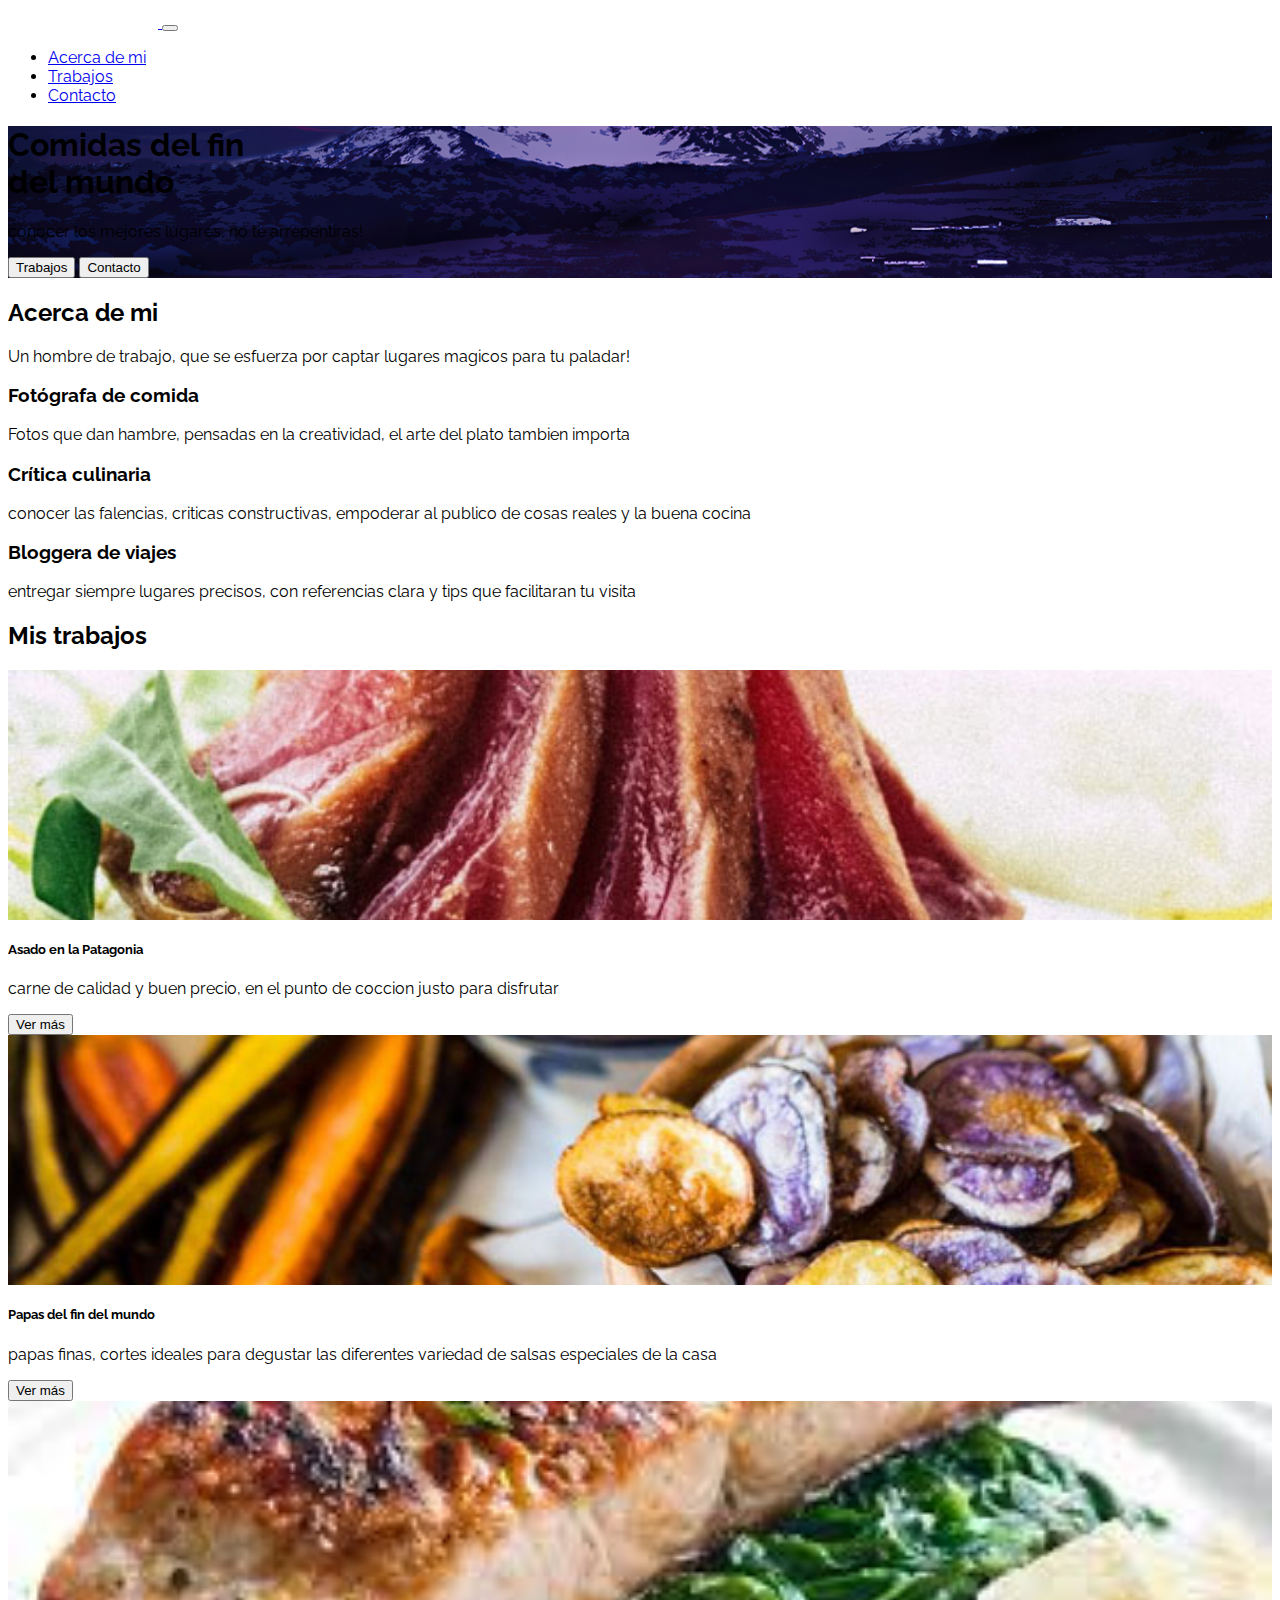
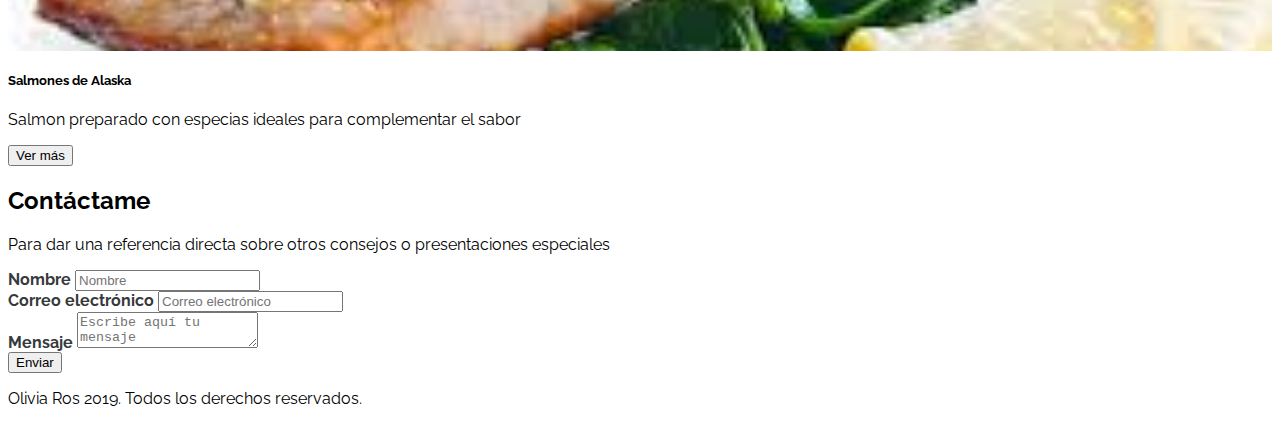
==== index.html @ 48c38ec3 "CV juan Pinto" ====
<!DOCTYPE html>
<html lang="en">

<head>
    <meta charset="UTF-8">
    <meta http-equiv="X-UA-Compatible" content="IE=edge">
    <meta name="viewport" content="width=device-width, initial-scale=1.0">
    <link rel="preconnect" href="https://fonts.googleapis.com">
    <link rel="preconnect" href="https://fonts.gstatic.com" crossorigin>
    <link href="https://fonts.googleapis.com/css2?family=Raleway:wght@400;700&display=swap" rel="stylesheet">
    <link href="https://cdn.jsdelivr.net/npm/bootstrap@5.1.3/dist/css/bootstrap.min.css" rel="stylesheet"
        integrity="sha384-1BmE4kWBq78iYhFldvKuhfTAU6auU8tT94WrHftjDbrCEXSU1oBoqyl2QvZ6jIW3" crossorigin="anonymous">
    <title>Olivia Ros</title>
    <link rel="stylesheet" href="https://cdnjs.cloudflare.com/ajax/libs/font-awesome/5.9.0/css/all.min.css"
        integrity="sha512-q3eWabyZPc1XTCmF+8/LuE1ozpg5xxn7iO89yfSOd5/oKvyqLngoNGsx8jq92Y8eXJ/IRxQbEC+FGSYxtk2oiw=="
        crossorigin="anonymous" referrerpolicy="no-referrer" />
    <link rel="stylesheet" href="assets/css/estilos.css">
</head>

<body>
    <nav class="navbar navbar-expand-lg navbar-dark bg-dark fixed-top">
        <div class="container">
            <a class="navbar-brand" href="#">
                <img src="assets/img/logo.png" class="img-fluid">
            </a>
            <button class="navbar-toggler" type="button" data-bs-toggle="collapse"
                aria-controls="navbarSupportedContent" aria-expanded="false" aria-label="Toggle navigation">
                <span class="navbar-toggler-icon"></span>
            </button>
            <div class="collapse navbar-collapse" id="navbarSupportedContent">
                <ul class="navbar-nav ms-auto mb-2 mb-lg-0 fs-5">
                    <li class="nav-item">
                        <a class="nav-link" href="#">Acerca de mi</a>
                    </li>
                    <li class="nav-item">
                        <a class="nav-link" href="#">Trabajos</a>
                    </li>
                    <li class="nav-item">
                        <a class="nav-link" href="#">Contacto</a>
                    </li>

                </ul>

            </div>
        </div>
    </nav>

    <header id="Hero-Section" class="text-light text-end py-5 mt-5">
        <div class="container">
            <div class="ms-auto col-12 col-md-7 ">
                <h1 class="display-1 fw-bold my-5">
                    Comidas del fin <br> del mundo
                </h1>
                <p class="my-5">
                    conocer los mejores lugares, no te arrepentiras!
                </p>
                <div class="mb-5 pb-5">
                    <button class="btn btn-lg btn-outline-info text-light me-4">Trabajos</button>
                    <button class="btn btn-lg btn-info text-light">Contacto</button>
                </div>
            </div>
        </div>
    </header>


    <section id="Acerca-de-mi" class="container text-center my-5">


        <h2 class="display-3 fw-bold my-4">Acerca de mi</h2>

        <p class="my-4">
            Un hombre de trabajo, que se esfuerza por captar lugares magicos para tu paladar!
        </p>


        <div class="row">
            <div class="col-12 col-md-4">
                <i class="fas fa-camera fa-3x my-3"></i>
                <h3 class="my-3 fw-bold">Fotógrafa de comida</h3>
                <p class="my-3">
                    Fotos que dan hambre, pensadas en la creatividad, el arte del plato tambien importa
                </p>
            </div>
            <div class="col-12 col-md-4">
                <i class="fas fa-bullhorn fa-3x my-3"></i>
                <h3 class="my-3 fw-bold">Crítica culinaria</h3>
                <p class="my-3">
                    conocer las falencias, criticas constructivas, empoderar al publico de cosas reales y la buena cocina
                </p>
            </div>
            <div class="col-12 col-md-4">
                <i class="far fa-map fa-3x my-3"></i>
                <h3 class="my-3 fw-bold">Bloggera de viajes</h3>
                <p class="my-3">
                    entregar siempre lugares precisos, con referencias clara y tips que facilitaran tu visita
                </p>
            </div>
        </div>
    </section>


    <section id="Mis-trabajos" class="my-5 p-5 bg-info">

        <h2 class="display-4 fw-bold text-center text-light mb-3">Mis trabajos</h2>

        <div class="row">
            <div class="col-12 col-sm-4 py-2">
                <div class="card">
                    <div class="image-top" style="background-image: url(assets/img/card-1.jpg)"></div>
                    <div class="card-body">
                        <h5 class="card-title fw-bold">Asado en la Patagonia</h5>
                        <p class="card-text">
                            carne de calidad y buen precio, en el punto de coccion justo para disfrutar

                        </p>
                        <button type="button" class="btn btn-outline-info">
                            Ver más
                        </button>
                    </div>

                </div>
            </div>
            <div class="col-12 col-sm-4 py-2">
                <div class="card">
                    <div class="image-top" style="background-image: url(assets/img/card-2.jpg)"></div>
                    <div class="card-body">
                        <h5 class="card-title fw-bold">Papas del fin del mundo</h5>
                        <p class="card-text">
                            papas finas, cortes ideales para degustar las diferentes variedad de salsas especiales de la casa
                        </p>
                        <button type="button" class="btn btn-outline-info">
                            Ver más
                        </button>
                    </div>
                </div>
            </div>
            <div class="col-12 col-sm-4 py-2">
                <div class="card">
                    <div class="image-top" style="background-image: url(assets/img/salmon.jpg)"></div>
                    <div class="card-body">
                        <h5 class="card-title fw-bold">Salmones de Alaska</h5>
                        <p class="card-text">
                            Salmon preparado con especias ideales para complementar el sabor
                        </p>
                        <button type="button" class="btn btn-outline-info">
                            Ver más
                        </button>
                    </div>
                </div>
            </div>
        </div>

    </section>



    <section id="Contacto" class="container my-5">

        <h2 class="display-4 fw-bold text-center my-4">Contáctame</h2>

        <p class="text-center my-4 d-none d-md-block">Para dar una referencia directa sobre otros consejos o presentaciones especiales</p>

        <form>


            <div class="form-group mb-4">
                <label class="mb-2">Nombre</label>
                <input class="form-control" placeholder="Nombre">
            </div>

            <div class="form-group mb-4">
                <label class="mb-2">Correo electrónico</label>
                <input class="form-control" placeholder="Correo electrónico" />
            </div>


            <div class="form-group">
                <label class="mb-2">Mensaje</label>
                <textarea class="form-control" placeholder="Escribe aquí tu mensaje"></textarea>
            </div>

            <div class="my-3 text-end">
                <button class="btn btn-info text-light">Enviar</button>
            </div>



        </form>

    </section>
    
    <footer class="bg-dark text-center text-light p-4">
        <p class="mb-0">Olivia Ros 2019. Todos los derechos reservados.</p>
    </footer>


    <script src="https://cdn.jsdelivr.net/npm/bootstrap@5.1.3/dist/js/bootstrap.bundle.min.js"
        integrity="sha384-ka7Sk0Gln4gmtz2MlQnikT1wXgYsOg+OMhuP+IlRH9sENBO0LRn5q+8nbTov4+1p"
        crossorigin="anonymous"></script>
</body>

</html>
---- assets/css/estilos.css ----
body {
  font-family: "Raleway", sans-serif;
}

/* Hero Section */

#Hero-Section {
  background-image: url("../img/paisaje.jpg");
  background-repeat: no-repeat;
  background-size: cover;
  background-position: left;
}

/* Mis trabajos */

#Mis-trabajos .image-top {
  height: 250px;
  background-repeat: no-repeat;
  background-size: cover;
  background-position: center;
}

/* Contacto */

#Contacto form label {
  font-weight: 700;
  color: #373a3c;
}

@media (max-width: 768px) {
  #Contacto form label {
    font-weight: 400;
  }

  .navbar-brand{
    width: 100px;
  }

}
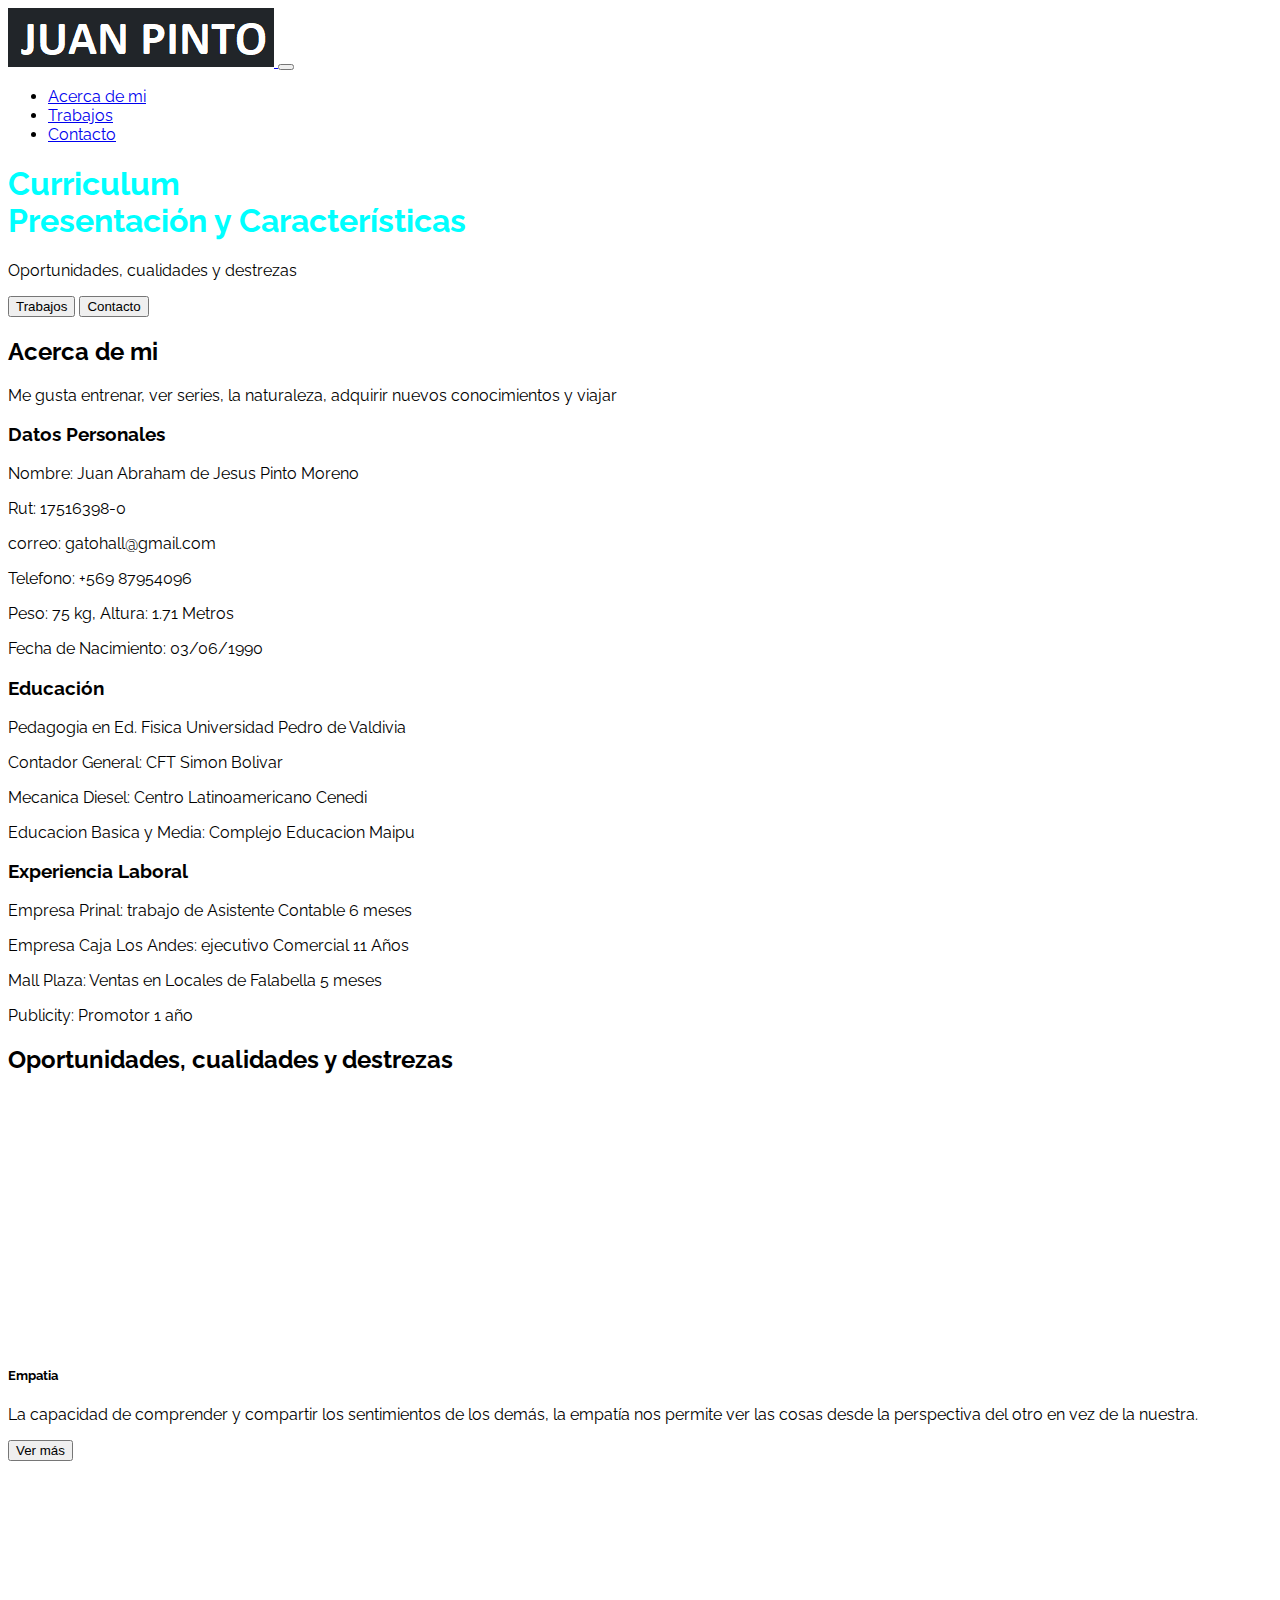
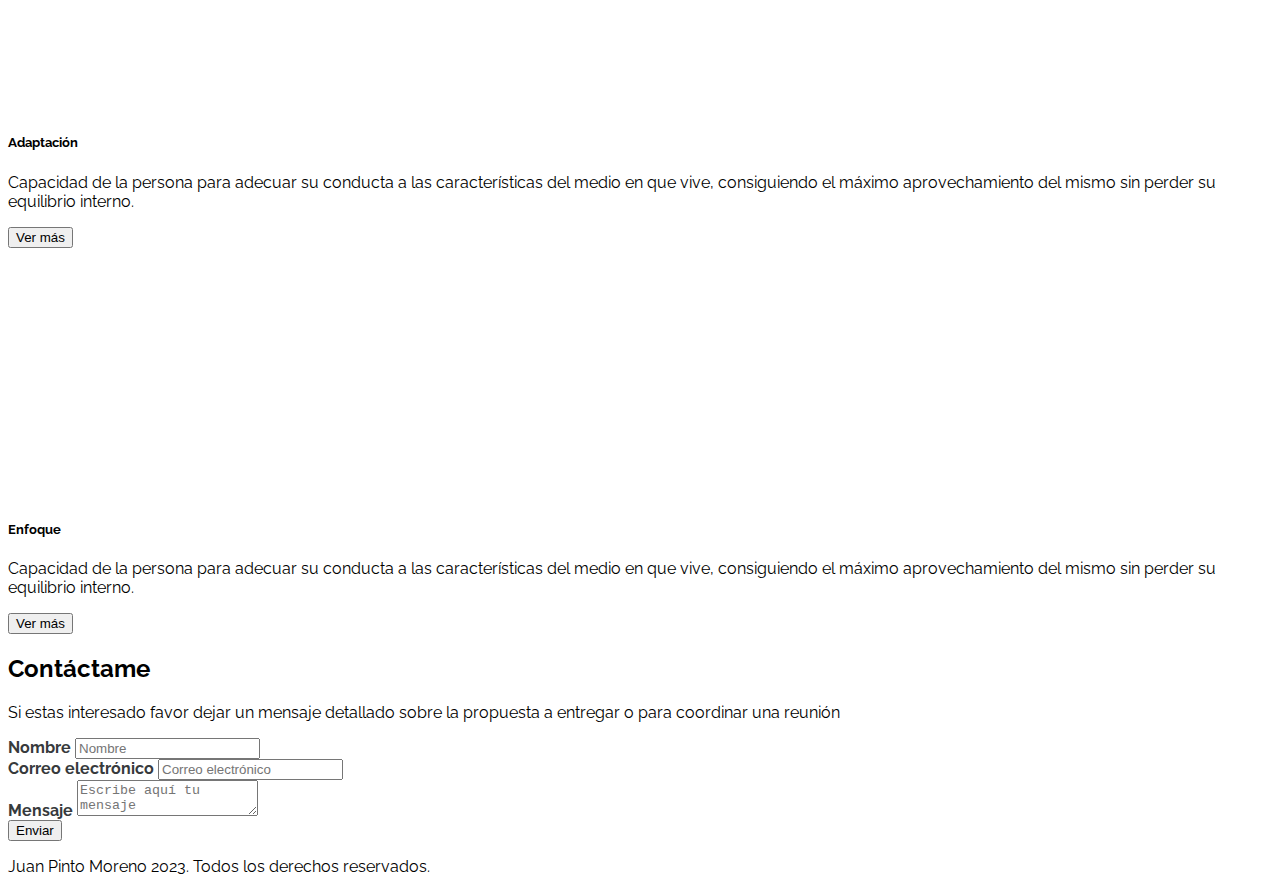
==== commit 6771ffba: "ACTUALIZACIONES CV 1" ====
--- a/index.html
+++ b/index.html
@@ -10,7 +10,7 @@
     <link href="https://fonts.googleapis.com/css2?family=Raleway:wght@400;700&display=swap" rel="stylesheet">
     <link href="https://cdn.jsdelivr.net/npm/bootstrap@5.1.3/dist/css/bootstrap.min.css" rel="stylesheet"
         integrity="sha384-1BmE4kWBq78iYhFldvKuhfTAU6auU8tT94WrHftjDbrCEXSU1oBoqyl2QvZ6jIW3" crossorigin="anonymous">
-    <title>Olivia Ros</title>
+    <title>Juan Pinto</title>
     <link rel="stylesheet" href="https://cdnjs.cloudflare.com/ajax/libs/font-awesome/5.9.0/css/all.min.css"
         integrity="sha512-q3eWabyZPc1XTCmF+8/LuE1ozpg5xxn7iO89yfSOd5/oKvyqLngoNGsx8jq92Y8eXJ/IRxQbEC+FGSYxtk2oiw=="
         crossorigin="anonymous" referrerpolicy="no-referrer" />
@@ -21,7 +21,7 @@
     <nav class="navbar navbar-expand-lg navbar-dark bg-dark fixed-top">
         <div class="container">
             <a class="navbar-brand" href="#">
-                <img src="assets/img/logo.png" class="img-fluid">
+                <img src="assets/img/soyjuan.png" class="img-fluid">
             </a>
             <button class="navbar-toggler" type="button" data-bs-toggle="collapse"
                 aria-controls="navbarSupportedContent" aria-expanded="false" aria-label="Toggle navigation">
@@ -33,10 +33,10 @@
                         <a class="nav-link" href="#">Acerca de mi</a>
                     </li>
                     <li class="nav-item">
-                        <a class="nav-link" href="#">Trabajos</a>
+                        <a class="nav-link" href="https://juanpinto1.github.io/">Trabajos</a>
                     </li>
                     <li class="nav-item">
-                        <a class="nav-link" href="#">Contacto</a>
+                        <a class="nav-link" href="https://juanpinto1.github.io/">Contacto</a>
                     </li>
 
                 </ul>
@@ -49,13 +49,13 @@
         <div class="container">
             <div class="ms-auto col-12 col-md-7 ">
                 <h1 class="display-1 fw-bold my-5">
-                    Comidas del fin <br> del mundo
+                    Curriculum <br> Presentación y Características
                 </h1>
                 <p class="my-5">
-                    conocer los mejores lugares, no te arrepentiras!
+                    Oportunidades, cualidades y destrezas
                 </p>
                 <div class="mb-5 pb-5">
-                    <button class="btn btn-lg btn-outline-info text-light me-4">Trabajos</button>
+                    <button class="btn btn-lg btn-outline-info text-light me-4 ">Trabajos</button>
                     <button class="btn btn-lg btn-info text-light">Contacto</button>
                 </div>
             </div>
@@ -69,30 +69,41 @@
         <h2 class="display-3 fw-bold my-4">Acerca de mi</h2>
 
         <p class="my-4">
-            Un hombre de trabajo, que se esfuerza por captar lugares magicos para tu paladar!
+            Me gusta entrenar, ver series, la naturaleza, adquirir nuevos conocimientos y viajar
         </p>
 
 
         <div class="row">
             <div class="col-12 col-md-4">
-                <i class="fas fa-camera fa-3x my-3"></i>
-                <h3 class="my-3 fw-bold">Fotógrafa de comida</h3>
+                <i class="fas fa-person-booth fa-3x my-3"></i>
+                <h3 class="my-3 fw-bold">Datos Personales</h3>
                 <p class="my-3">
-                    Fotos que dan hambre, pensadas en la creatividad, el arte del plato tambien importa
+                    Nombre: Juan Abraham de Jesus Pinto Moreno
+                    <p>Rut: 17516398-0</p>
+                    <p>correo: gatohall@gmail.com</p>
+                    <p>Telefono: +569 87954096</p>
+                    <p>Peso: 75 kg, Altura: 1.71 Metros</p>
+                    <p>Fecha de Nacimiento: 03/06/1990</p>
                 </p>
             </div>
             <div class="col-12 col-md-4">
-                <i class="fas fa-bullhorn fa-3x my-3"></i>
-                <h3 class="my-3 fw-bold">Crítica culinaria</h3>
+                <i class="fas fa-paperclip fa-3x my-3"></i>
+                <h3 class="my-3 fw-bold">Educación</h3>
                 <p class="my-3">
-                    conocer las falencias, criticas constructivas, empoderar al publico de cosas reales y la buena cocina
+                    Pedagogia en Ed. Fisica Universidad Pedro de Valdivia 
+                    <p>Contador General: CFT Simon Bolivar</p>
+                    <p>Mecanica Diesel: Centro Latinoamericano Cenedi</p>
+                    <p>Educacion Basica y Media: Complejo Educacion Maipu</p>
                 </p>
             </div>
             <div class="col-12 col-md-4">
-                <i class="far fa-map fa-3x my-3"></i>
-                <h3 class="my-3 fw-bold">Bloggera de viajes</h3>
+                <i class="far fa-paper-plane fa-3x my-3"></i>
+                <h3 class="my-3 fw-bold">Experiencia Laboral</h3>
                 <p class="my-3">
-                    entregar siempre lugares precisos, con referencias clara y tips que facilitaran tu visita
+                   Empresa Prinal: trabajo de Asistente Contable 6 meses
+                    <p>Empresa Caja Los Andes: ejecutivo Comercial 11 Años</p>
+                    <p>Mall Plaza: Ventas en Locales de Falabella 5 meses</p>   
+                    <p>Publicity: Promotor 1 año</p> 
                 </p>
             </div>
         </div>
@@ -101,16 +112,16 @@
 
     <section id="Mis-trabajos" class="my-5 p-5 bg-info">
 
-        <h2 class="display-4 fw-bold text-center text-light mb-3">Mis trabajos</h2>
+        <h2 class="display-4 fw-bold text-center text-light mb-3">Oportunidades, cualidades y destrezas</h2>
 
         <div class="row">
             <div class="col-12 col-sm-4 py-2">
                 <div class="card">
-                    <div class="image-top" style="background-image: url(assets/img/card-1.jpg)"></div>
+                    <div class="image-top" style="background-image: url(assets/img/empatia.png)"></div>
                     <div class="card-body">
-                        <h5 class="card-title fw-bold">Asado en la Patagonia</h5>
+                        <h5 class="card-title fw-bold">Empatia</h5>
                         <p class="card-text">
-                            carne de calidad y buen precio, en el punto de coccion justo para disfrutar
+                            La capacidad de comprender y compartir los sentimientos de los demás, la empatía nos permite ver las cosas desde la perspectiva del otro en vez de la nuestra. 
 
                         </p>
                         <button type="button" class="btn btn-outline-info">
@@ -122,11 +133,11 @@
             </div>
             <div class="col-12 col-sm-4 py-2">
                 <div class="card">
-                    <div class="image-top" style="background-image: url(assets/img/card-2.jpg)"></div>
+                    <div class="image-top" style="background-image: url(assets/img/Adaptacion.jpg)"></div>
                     <div class="card-body">
-                        <h5 class="card-title fw-bold">Papas del fin del mundo</h5>
+                        <h5 class="card-title fw-bold">Adaptación</h5>
                         <p class="card-text">
-                            papas finas, cortes ideales para degustar las diferentes variedad de salsas especiales de la casa
+                            Capacidad de la persona para adecuar su conducta a las características del medio en que vive, consiguiendo el máximo aprovechamiento del mismo sin perder su equilibrio interno.
                         </p>
                         <button type="button" class="btn btn-outline-info">
                             Ver más
@@ -136,11 +147,11 @@
             </div>
             <div class="col-12 col-sm-4 py-2">
                 <div class="card">
-                    <div class="image-top" style="background-image: url(assets/img/salmon.jpg)"></div>
+                    <div class="image-top" style="background-image: url(assets/img/enfoque.jpg)"></div>
                     <div class="card-body">
-                        <h5 class="card-title fw-bold">Salmones de Alaska</h5>
+                        <h5 class="card-title fw-bold">Enfoque</h5>
                         <p class="card-text">
-                            Salmon preparado con especias ideales para complementar el sabor
+                            Capacidad de la persona para adecuar su conducta a las características del medio en que vive, consiguiendo el máximo aprovechamiento del mismo sin perder su equilibrio interno.
                         </p>
                         <button type="button" class="btn btn-outline-info">
                             Ver más
@@ -158,7 +169,7 @@
 
         <h2 class="display-4 fw-bold text-center my-4">Contáctame</h2>
 
-        <p class="text-center my-4 d-none d-md-block">Para dar una referencia directa sobre otros consejos o presentaciones especiales</p>
+        <p class="text-center my-4 d-none d-md-block">Si estas interesado favor dejar un mensaje detallado sobre la propuesta a entregar o para coordinar una reunión</p>
 
         <form>
 
@@ -190,7 +201,7 @@
     </section>
     
     <footer class="bg-dark text-center text-light p-4">
-        <p class="mb-0">Olivia Ros 2019. Todos los derechos reservados.</p>
+        <p class="mb-0">Juan Pinto Moreno 2023. Todos los derechos reservados.</p>
     </footer>
 
 
--- a/assets/css/estilos.css
+++ b/assets/css/estilos.css
@@ -5,7 +5,7 @@
 /* Hero Section */
 
 #Hero-Section {
-  background-image: url("../img/paisaje.jpg");
+  background-image: url("../img/Pantalla.png");
   background-repeat: no-repeat;
   background-size: cover;
   background-position: left;
@@ -33,7 +33,15 @@
   }
 
   .navbar-brand{
-    width: 100px;
+    width: 80px;
   }
 
 }
+.display-1 {
+  color:cyan
+
+}
+.image-top{
+  padding: 1px;
+}
+
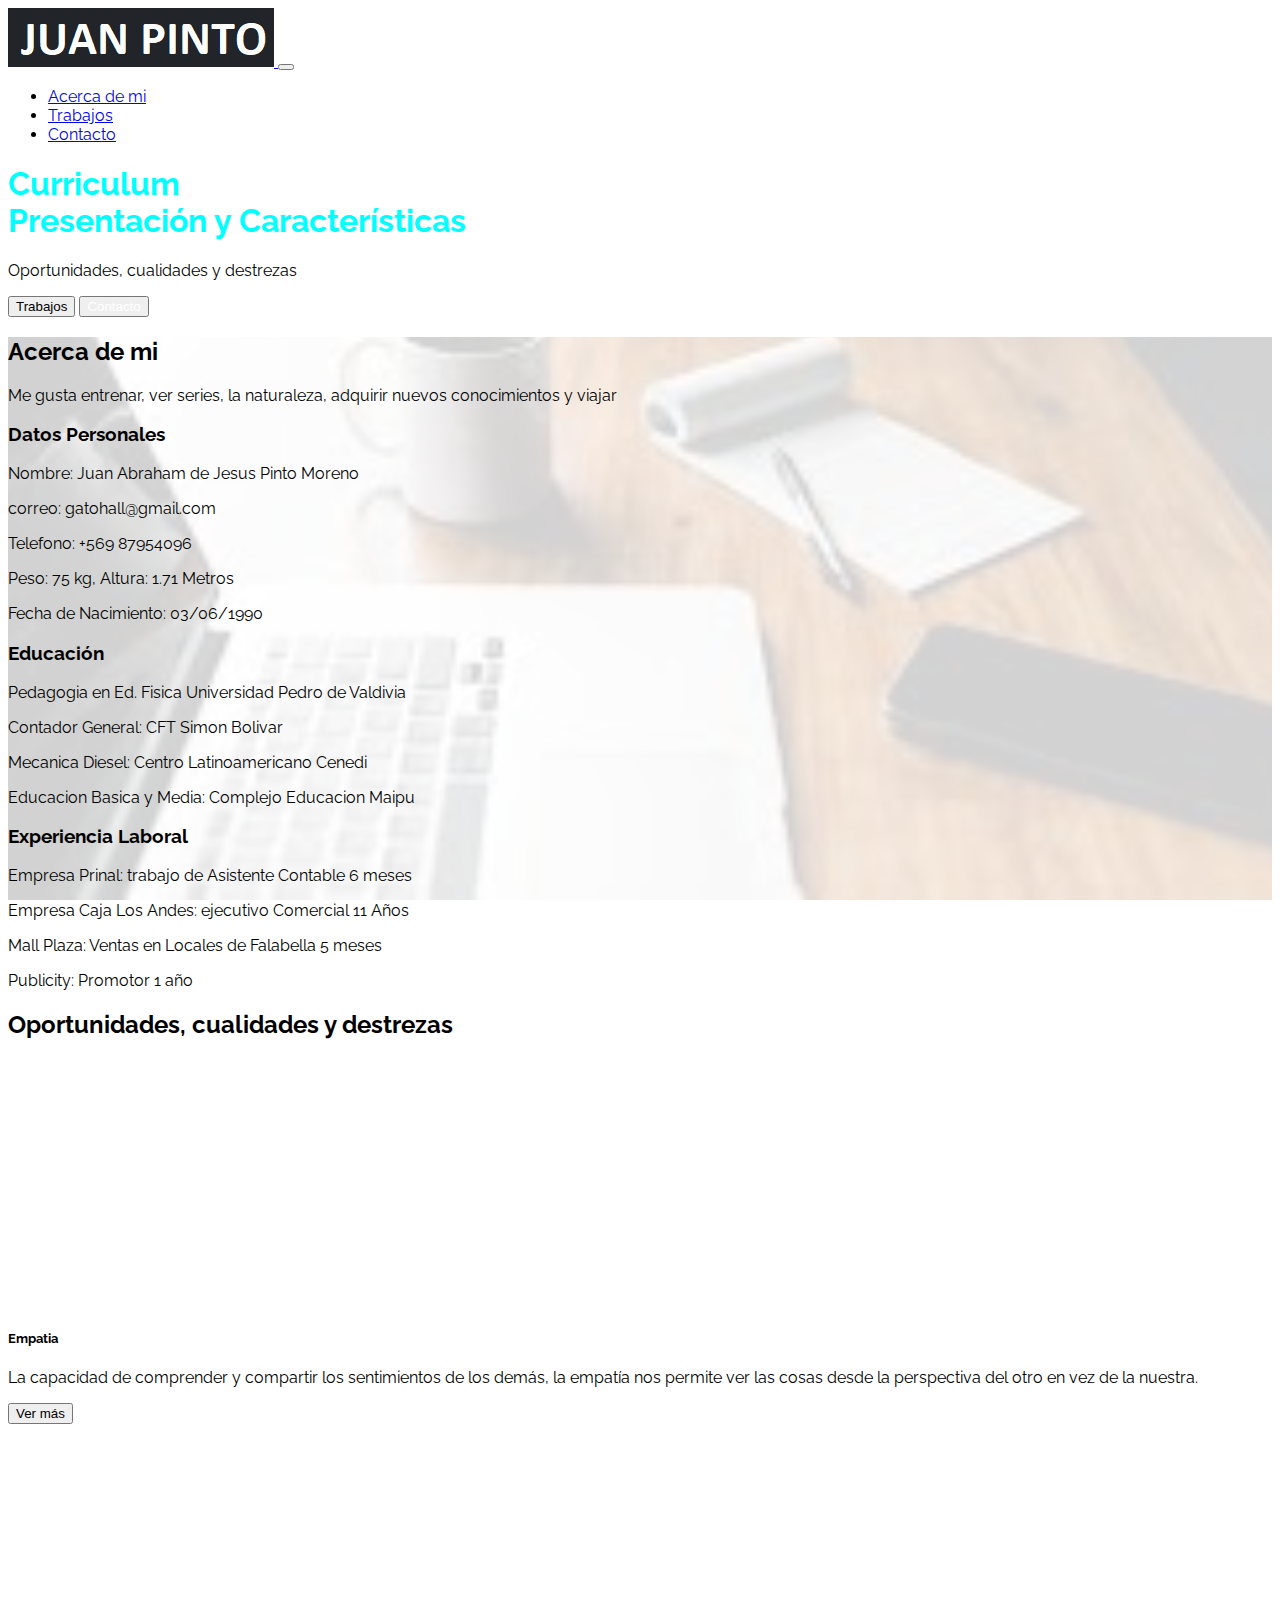
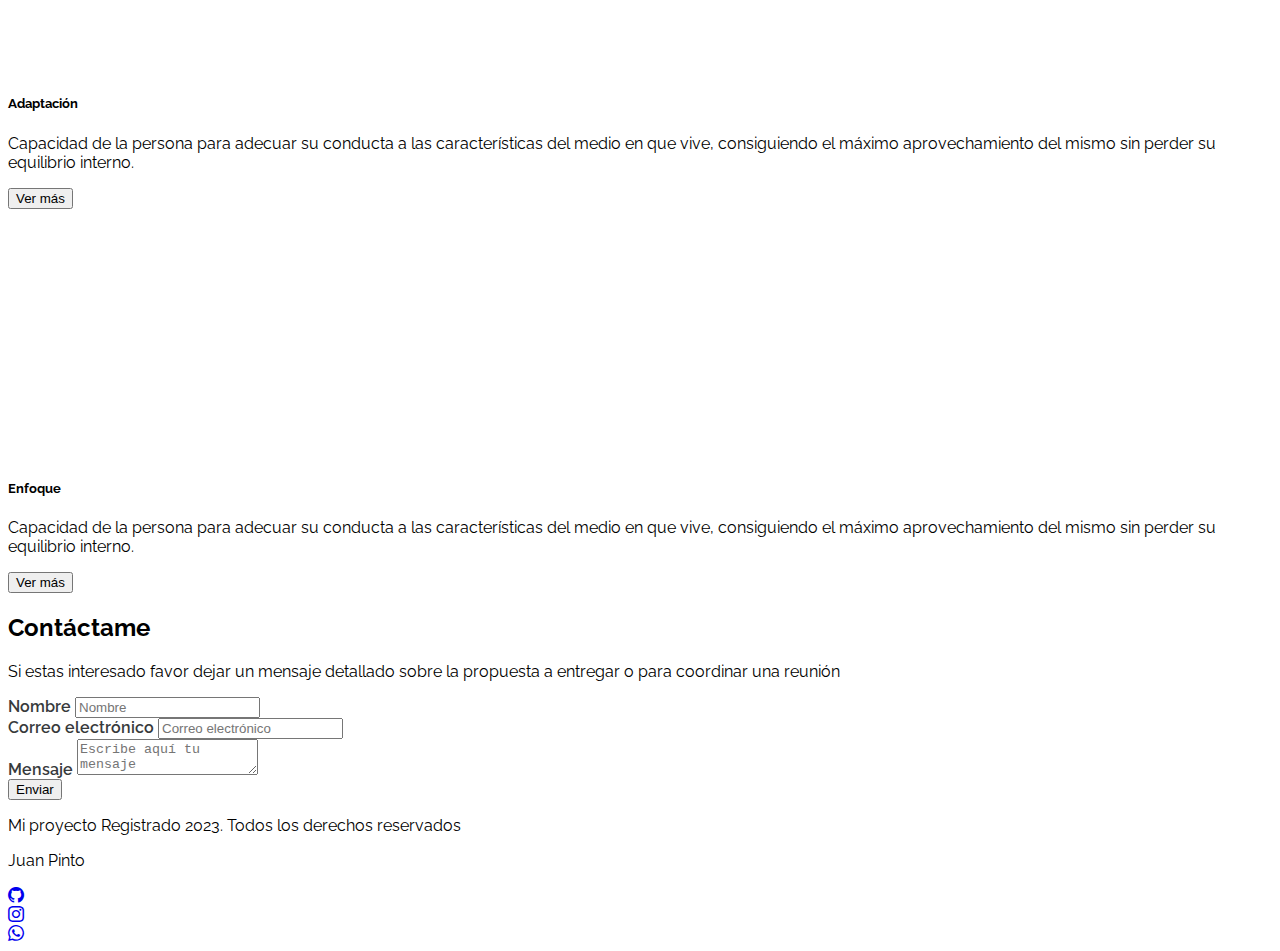
==== commit 945d7011: "Actualizacion CV 3" ====
--- a/index.html
+++ b/index.html
@@ -56,7 +56,9 @@
                 </p>
                 <div class="mb-5 pb-5">
                     <button class="btn btn-lg btn-outline-info text-light me-4 ">Trabajos</button>
-                    <button class="btn btn-lg btn-info text-light">Contacto</button>
+                    <button class="btn btn-lg btn-info text-light"> 
+                        <a href="#Contacto">Contacto</a>
+                    </button>
                 </div>
             </div>
         </div>
@@ -79,7 +81,6 @@
                 <h3 class="my-3 fw-bold">Datos Personales</h3>
                 <p class="my-3">
                     Nombre: Juan Abraham de Jesus Pinto Moreno
-                    <p>Rut: 17516398-0</p>
                     <p>correo: gatohall@gmail.com</p>
                     <p>Telefono: +569 87954096</p>
                     <p>Peso: 75 kg, Altura: 1.71 Metros</p>
@@ -200,11 +201,17 @@
 
     </section>
     
+   
     <footer class="bg-dark text-center text-light p-4">
-        <p class="mb-0">Juan Pinto Moreno 2023. Todos los derechos reservados.</p>
+
+        <p class="mb-0">Mi proyecto Registrado 2023. Todos los derechos reservados</p>
+        <p class="mb-0">Juan Pinto</p>
+        <section class="container d-flex justify-content-center gap-3 pt-3">
+            <div><a href="https://github.com/juanpinto1" target="_blank"><i class="bi bi-github"> </i></a></div>
+            <div><a href="https://www.instagram.com/gatohall" target="_blank"><i class="bi bi-instagram"></i></a></div>
+            <div><a href="https://api.whatsapp.com/send?phone=56987954096" target="_blank"><i class="bi bi-whatsapp"></i></a></div>
+        </section>
     </footer>
-
-
     <script src="https://cdn.jsdelivr.net/npm/bootstrap@5.1.3/dist/js/bootstrap.bundle.min.js"
         integrity="sha384-ka7Sk0Gln4gmtz2MlQnikT1wXgYsOg+OMhuP+IlRH9sENBO0LRn5q+8nbTov4+1p"
         crossorigin="anonymous"></script>
--- a/assets/css/estilos.css
+++ b/assets/css/estilos.css
@@ -1,3 +1,5 @@
+@import url("https://cdn.jsdelivr.net/npm/bootstrap-icons@1.10.5/font/bootstrap-icons.css");
+
 body {
   font-family: "Raleway", sans-serif;
 }
@@ -8,7 +10,16 @@
   background-image: url("../img/Pantalla.png");
   background-repeat: no-repeat;
   background-size: cover;
-  background-position: left;
+  background-position: center;
+}
+
+#Hero-Section a{
+  text-decoration: none;
+  color: White;
+}
+
+#Hero-Section i{
+  color:rgb(122, 120, 120);
 }
 
 /* Mis trabajos */
@@ -20,10 +31,38 @@
   background-position: center;
 }
 
+#Mis-trabajos a{
+  text-decoration: none;
+  color:rgb(255, 255, 255);
+}
+
+#Mis-trabajos a:hover{
+  text-decoration: none;
+  color:rgb(19, 19, 19);
+}
+.display-1{
+  color: aqua;
+}
+
+/*Acerca de mi - Iconos*/
+#Acerca-de-mi{
+  background-color: rgba(255, 255, 255, 0.822);
+  background-image: url(../img/trabajo.jpg);
+  background-repeat: no-repeat;
+  background-blend-mode:lighten;
+  background-position: center;
+  background-size: cover;
+  background-attachment: fixed;
+}
+
+#Acerca-de-mi i{
+  font-size: 55px;
+}
+
 /* Contacto */
 
 #Contacto form label {
-  font-weight: 700;
+  font-weight: 600;
   color: #373a3c;
 }
 
@@ -33,15 +72,7 @@
   }
 
   .navbar-brand{
-    width: 80px;
+    width: 90px;
   }
 
-}
-.display-1 {
-  color:cyan
-
-}
-.image-top{
-  padding: 1px;
-}
-
+}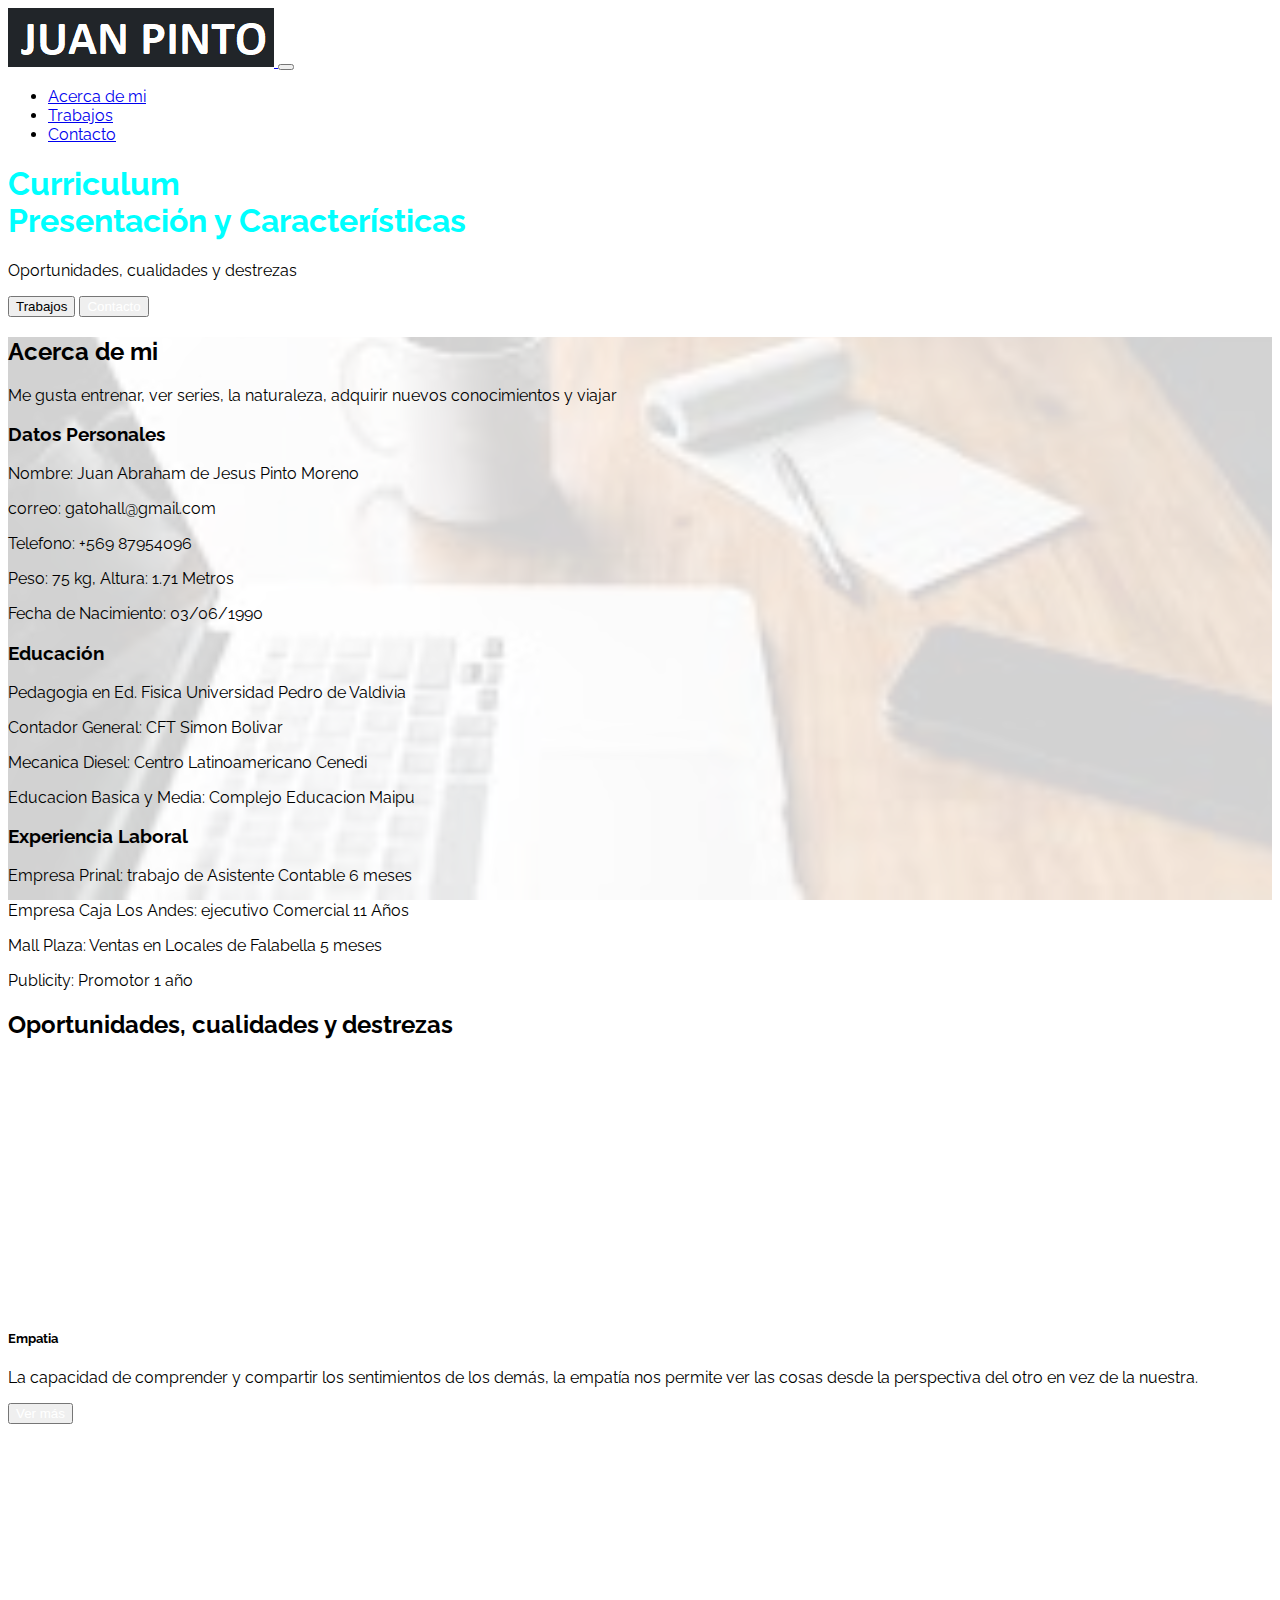
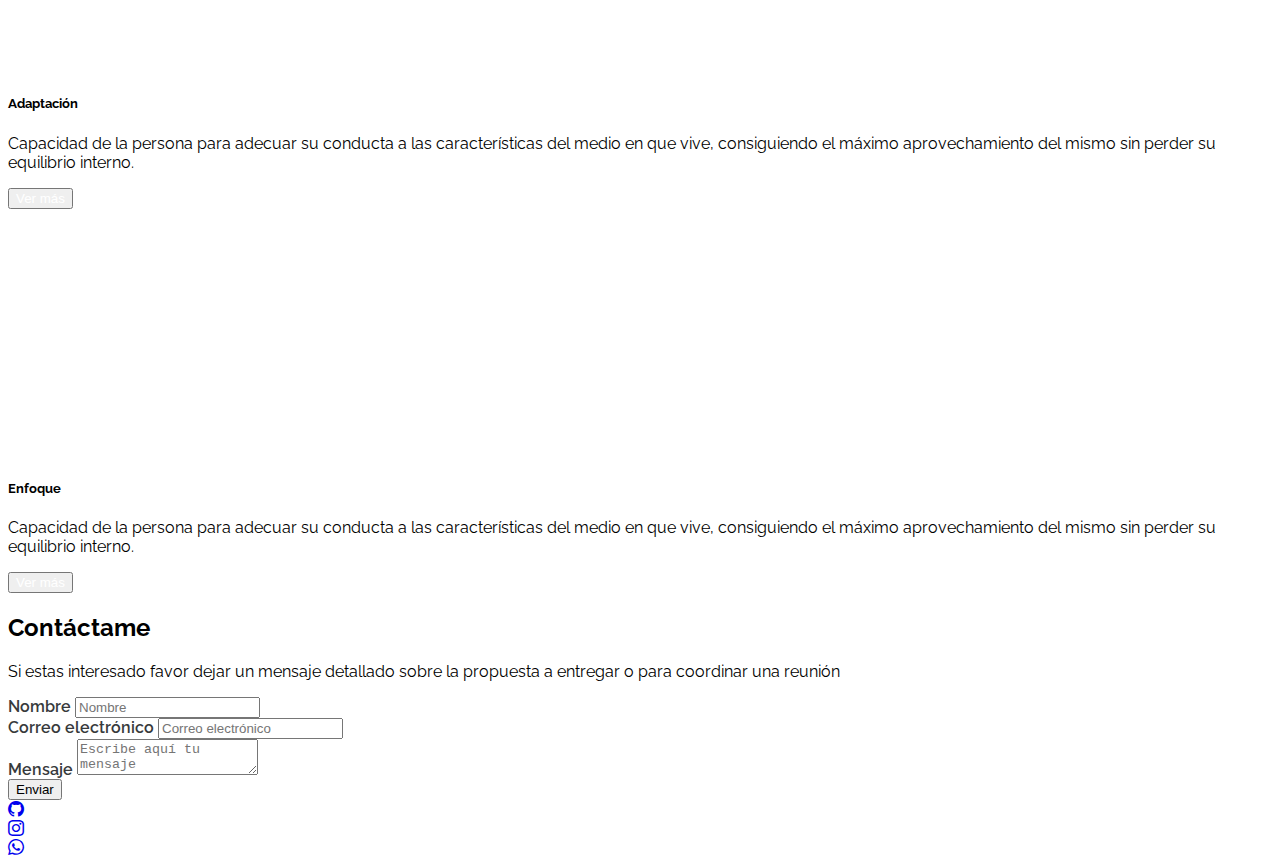
==== commit c99612bb: "Actualizacion CV 5" ====
--- a/index.html
+++ b/index.html
@@ -1,6 +1,5 @@
 <!DOCTYPE html>
 <html lang="en">
-
 <head>
     <meta charset="UTF-8">
     <meta http-equiv="X-UA-Compatible" content="IE=edge">
@@ -16,7 +15,6 @@
         crossorigin="anonymous" referrerpolicy="no-referrer" />
     <link rel="stylesheet" href="assets/css/estilos.css">
 </head>
-
 <body>
     <nav class="navbar navbar-expand-lg navbar-dark bg-dark fixed-top">
         <div class="container">
@@ -38,13 +36,11 @@
                     <li class="nav-item">
                         <a class="nav-link" href="https://juanpinto1.github.io/">Contacto</a>
                     </li>
-
                 </ul>
 
             </div>
         </div>
     </nav>
-
     <header id="Hero-Section" class="text-light text-end py-5 mt-5">
         <div class="container">
             <div class="ms-auto col-12 col-md-7 ">
@@ -63,18 +59,11 @@
             </div>
         </div>
     </header>
-
-
     <section id="Acerca-de-mi" class="container text-center my-5">
-
-
         <h2 class="display-3 fw-bold my-4">Acerca de mi</h2>
-
         <p class="my-4">
             Me gusta entrenar, ver series, la naturaleza, adquirir nuevos conocimientos y viajar
         </p>
-
-
         <div class="row">
             <div class="col-12 col-md-4">
                 <i class="fas fa-person-booth fa-3x my-3"></i>
@@ -109,8 +98,6 @@
             </div>
         </div>
     </section>
-
-
     <section id="Mis-trabajos" class="my-5 p-5 bg-info">
 
         <h2 class="display-4 fw-bold text-center text-light mb-3">Oportunidades, cualidades y destrezas</h2>
@@ -126,10 +113,9 @@
 
                         </p>
                         <button type="button" class="btn btn-outline-info">
-                            Ver más
+                            <a href="https://github.com/juanpinto1" target="_blank"> Ver más</a>
                         </button>
                     </div>
-
                 </div>
             </div>
             <div class="col-12 col-sm-4 py-2">
@@ -141,7 +127,7 @@
                             Capacidad de la persona para adecuar su conducta a las características del medio en que vive, consiguiendo el máximo aprovechamiento del mismo sin perder su equilibrio interno.
                         </p>
                         <button type="button" class="btn btn-outline-info">
-                            Ver más
+                            <a href="https://github.com/juanpinto1" target="_blank"> Ver más</a>
                         </button>
                     </div>
                 </div>
@@ -154,58 +140,38 @@
                         <p class="card-text">
                             Capacidad de la persona para adecuar su conducta a las características del medio en que vive, consiguiendo el máximo aprovechamiento del mismo sin perder su equilibrio interno.
                         </p>
-                        <button type="button" class="btn btn-outline-info">
-                            Ver más
+                        <button type="button" class="btn btn-outline-info"> 
+                            <a href="https://github.com/juanpinto1" target="_blank"> Ver más</a>   
                         </button>
                     </div>
                 </div>
             </div>
         </div>
-
     </section>
-
-
-
     <section id="Contacto" class="container my-5">
-
         <h2 class="display-4 fw-bold text-center my-4">Contáctame</h2>
-
         <p class="text-center my-4 d-none d-md-block">Si estas interesado favor dejar un mensaje detallado sobre la propuesta a entregar o para coordinar una reunión</p>
-
         <form>
-
-
             <div class="form-group mb-4">
                 <label class="mb-2">Nombre</label>
                 <input class="form-control" placeholder="Nombre">
             </div>
-
             <div class="form-group mb-4">
                 <label class="mb-2">Correo electrónico</label>
                 <input class="form-control" placeholder="Correo electrónico" />
             </div>
-
-
             <div class="form-group">
                 <label class="mb-2">Mensaje</label>
                 <textarea class="form-control" placeholder="Escribe aquí tu mensaje"></textarea>
             </div>
-
             <div class="my-3 text-end">
                 <button class="btn btn-info text-light">Enviar</button>
             </div>
-
-
-
         </form>
-
-    </section>
-    
-   
+    </section>  
     <footer class="bg-dark text-center text-light p-4">
 
-        <p class="mb-0">Mi proyecto Registrado 2023. Todos los derechos reservados</p>
-        <p class="mb-0">Juan Pinto</p>
+        
         <section class="container d-flex justify-content-center gap-3 pt-3">
             <div><a href="https://github.com/juanpinto1" target="_blank"><i class="bi bi-github"> </i></a></div>
             <div><a href="https://www.instagram.com/gatohall" target="_blank"><i class="bi bi-instagram"></i></a></div>
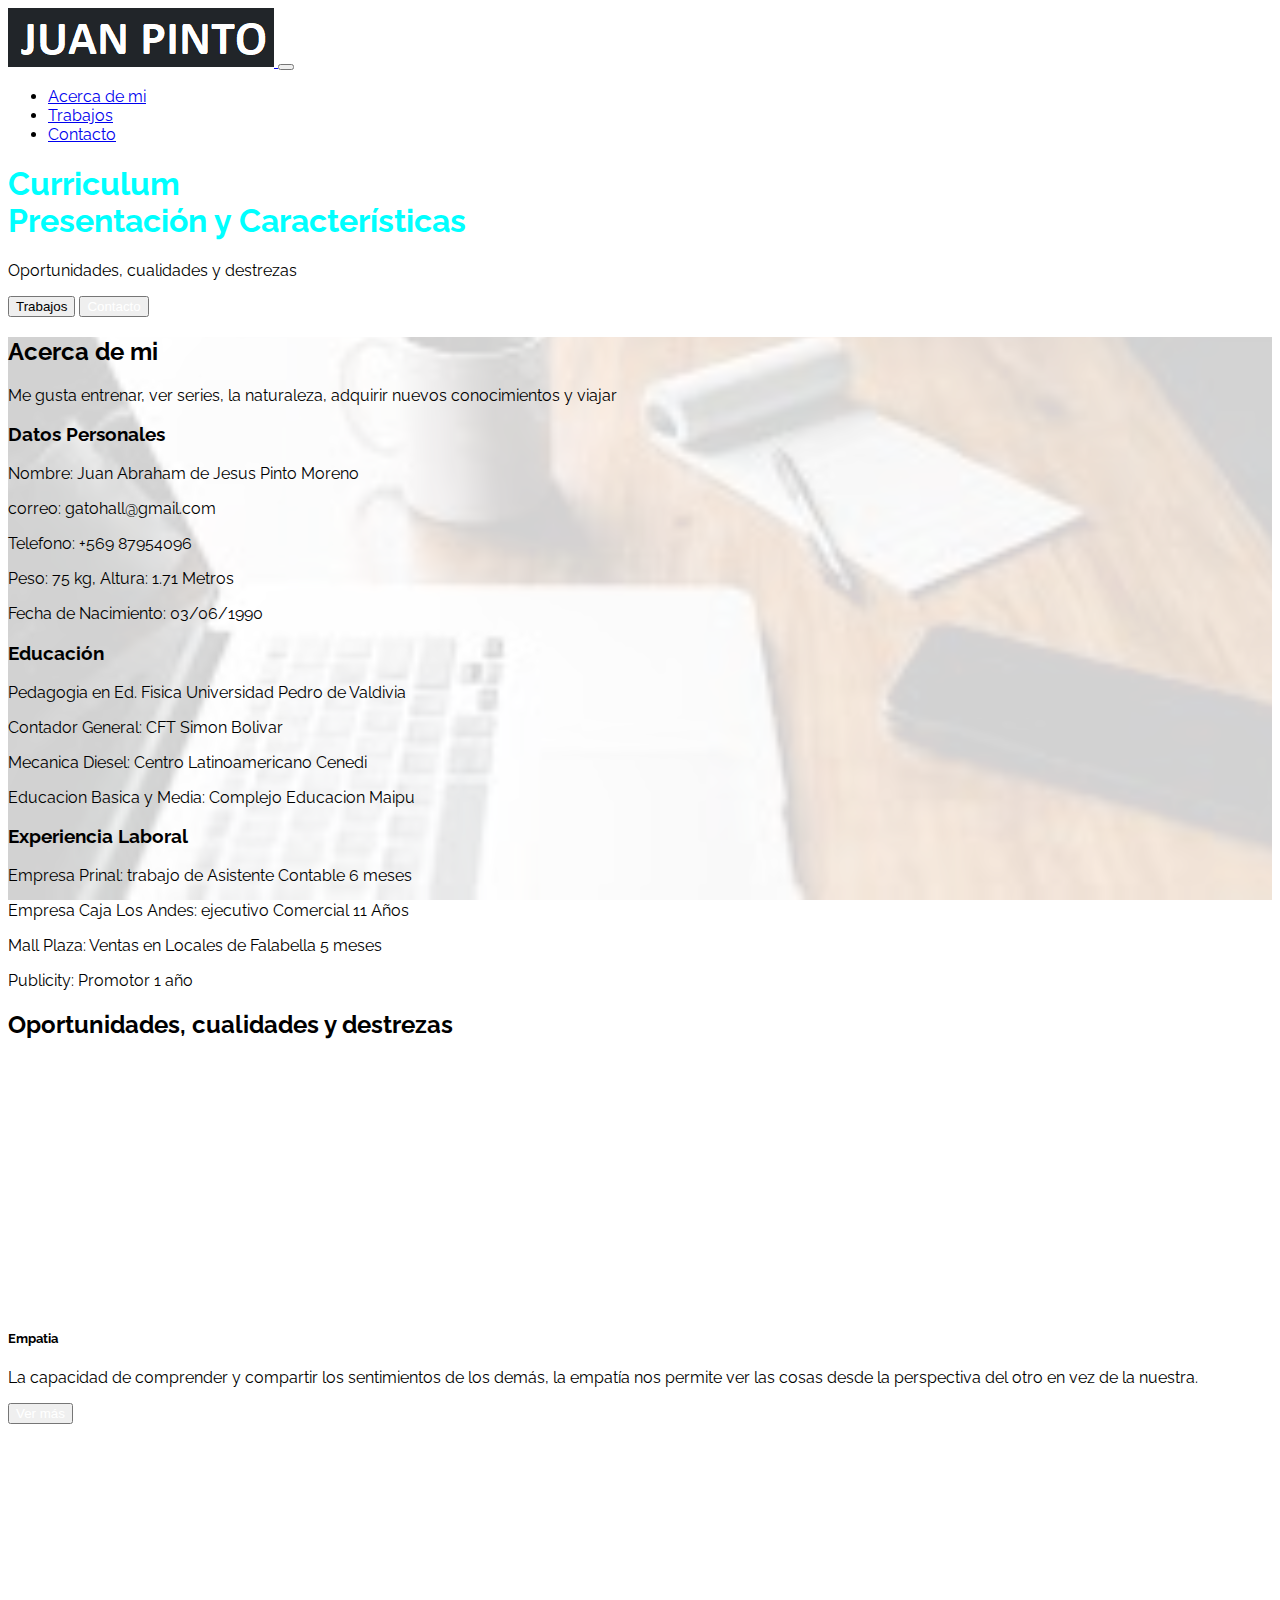
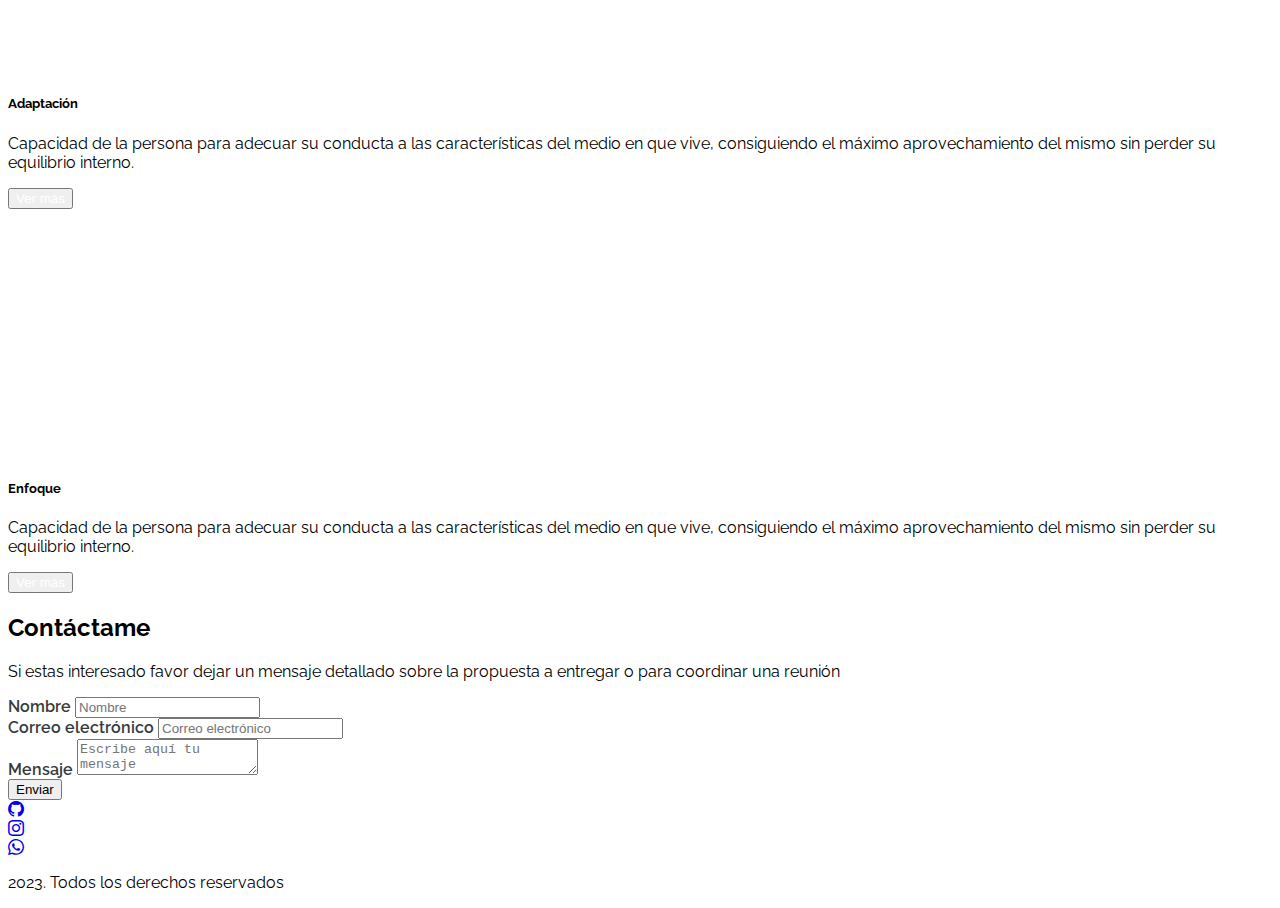
==== commit 88b335d3: "add copyright en footer" ====
--- a/index.html
+++ b/index.html
@@ -176,6 +176,7 @@
             <div><a href="https://github.com/juanpinto1" target="_blank"><i class="bi bi-github"> </i></a></div>
             <div><a href="https://www.instagram.com/gatohall" target="_blank"><i class="bi bi-instagram"></i></a></div>
             <div><a href="https://api.whatsapp.com/send?phone=56987954096" target="_blank"><i class="bi bi-whatsapp"></i></a></div>
+            <p> 2023. Todos los derechos reservados</p>
         </section>
     </footer>
     <script src="https://cdn.jsdelivr.net/npm/bootstrap@5.1.3/dist/js/bootstrap.bundle.min.js"
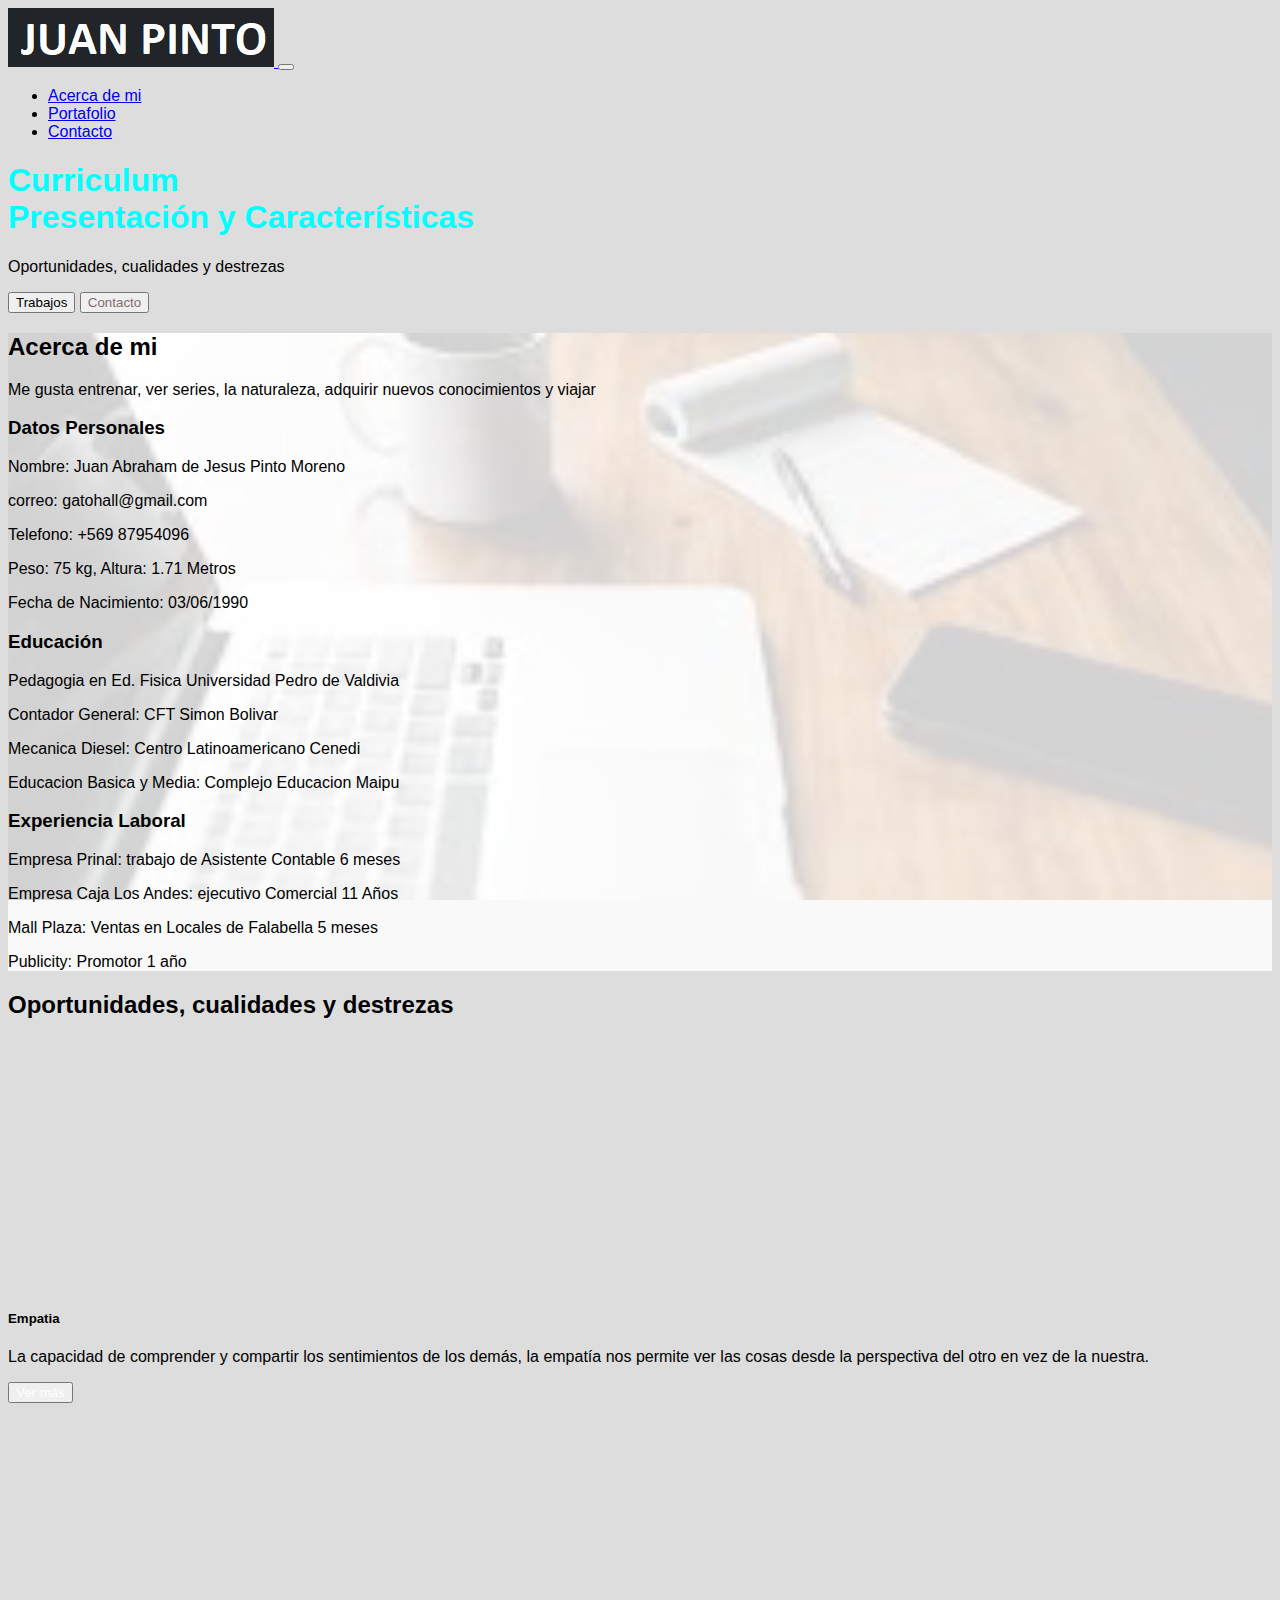
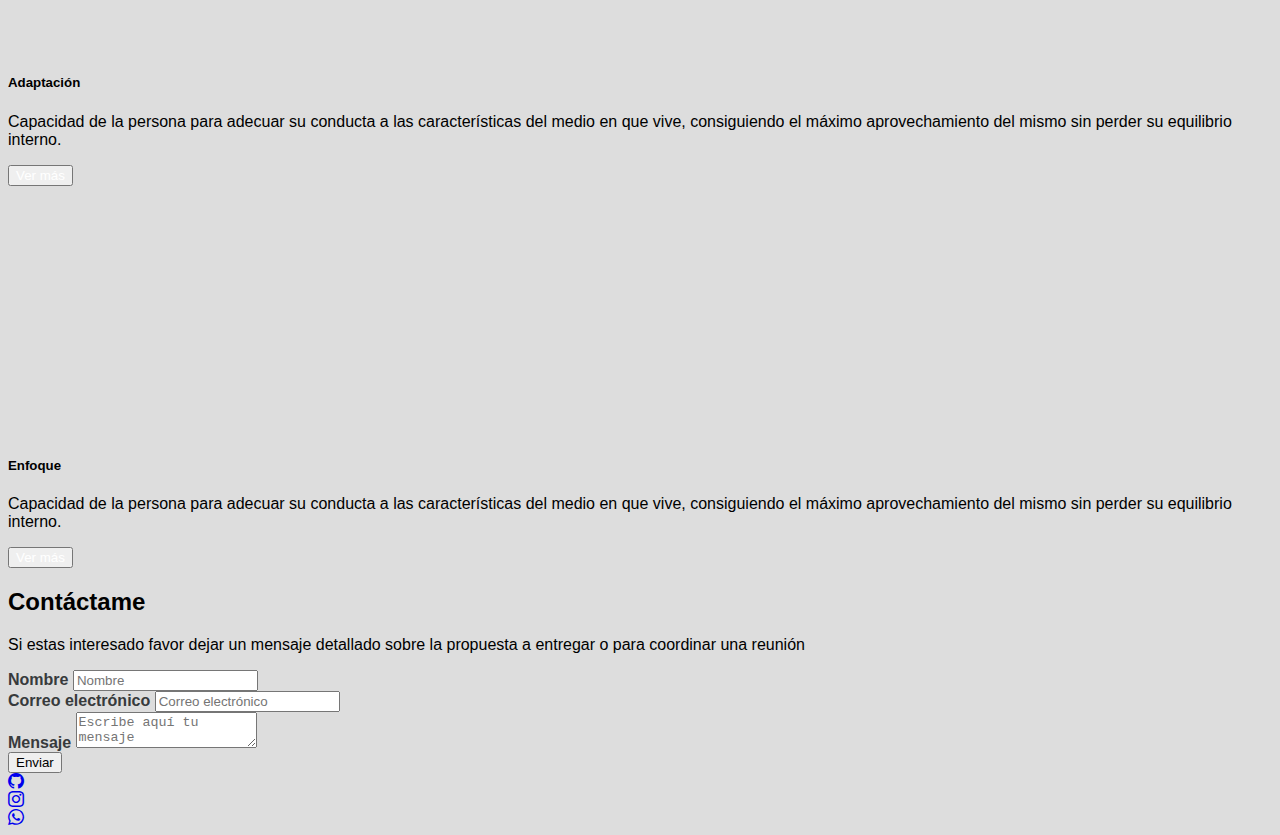
==== commit 1b348eca: "Actualizaciones CV 6" ====
--- a/index.html
+++ b/index.html
@@ -31,7 +31,7 @@
                         <a class="nav-link" href="#">Acerca de mi</a>
                     </li>
                     <li class="nav-item">
-                        <a class="nav-link" href="https://juanpinto1.github.io/">Trabajos</a>
+                        <a class="nav-link" href="./portfolio.html">Portafolio</a>
                     </li>
                     <li class="nav-item">
                         <a class="nav-link" href="https://juanpinto1.github.io/">Contacto</a>
@@ -176,7 +176,6 @@
             <div><a href="https://github.com/juanpinto1" target="_blank"><i class="bi bi-github"> </i></a></div>
             <div><a href="https://www.instagram.com/gatohall" target="_blank"><i class="bi bi-instagram"></i></a></div>
             <div><a href="https://api.whatsapp.com/send?phone=56987954096" target="_blank"><i class="bi bi-whatsapp"></i></a></div>
-            <p> 2023. Todos los derechos reservados</p>
         </section>
     </footer>
     <script src="https://cdn.jsdelivr.net/npm/bootstrap@5.1.3/dist/js/bootstrap.bundle.min.js"
--- a/assets/css/estilos.css
+++ b/assets/css/estilos.css
@@ -15,7 +15,7 @@
 
 #Hero-Section a{
   text-decoration: none;
-  color: White;
+  color: rgb(128, 110, 110);
 }
 
 #Hero-Section i{
@@ -75,4 +75,54 @@
     width: 90px;
   }
 
-}+}
+* {
+  box-sizing: border-box;
+}
+
+body {
+  font-family: "Roboto", sans-serif;
+  background-color: #ddd;
+}
+
+h1, h2, h3, h4, h5, h6, .logo {
+  font-family: 'Ubuntu', sans-serif;
+}
+
+/* Hero */
+
+.hero {
+  background-image: url('../assets/img/bg-hero.jpg');
+  background-position: center;
+  background-size: cover;
+  background-blend-mode: multiply;
+  background-color: #747576;
+}
+
+.pfp {
+  background-image: url(../assets/img/pfp.jpg);
+  background-position: center;
+  background-size: contain;
+  background-color: #17191a;
+  width: 100%;
+  aspect-ratio: 1/1;
+  border-radius: 50%;
+  box-shadow: 5px 5px 5px rgba(0,0,0,0.3)
+}
+
+.hero p {
+  margin-bottom: 0.7rem;
+  line-height: 1.5rem;
+}
+
+/* Navbar */
+
+.logo {
+  font-size: 2rem;
+  font-weight: 700;
+  transition: all 250ms ease;
+}
+
+.logo:hover {
+  color: #00ccff;
+}
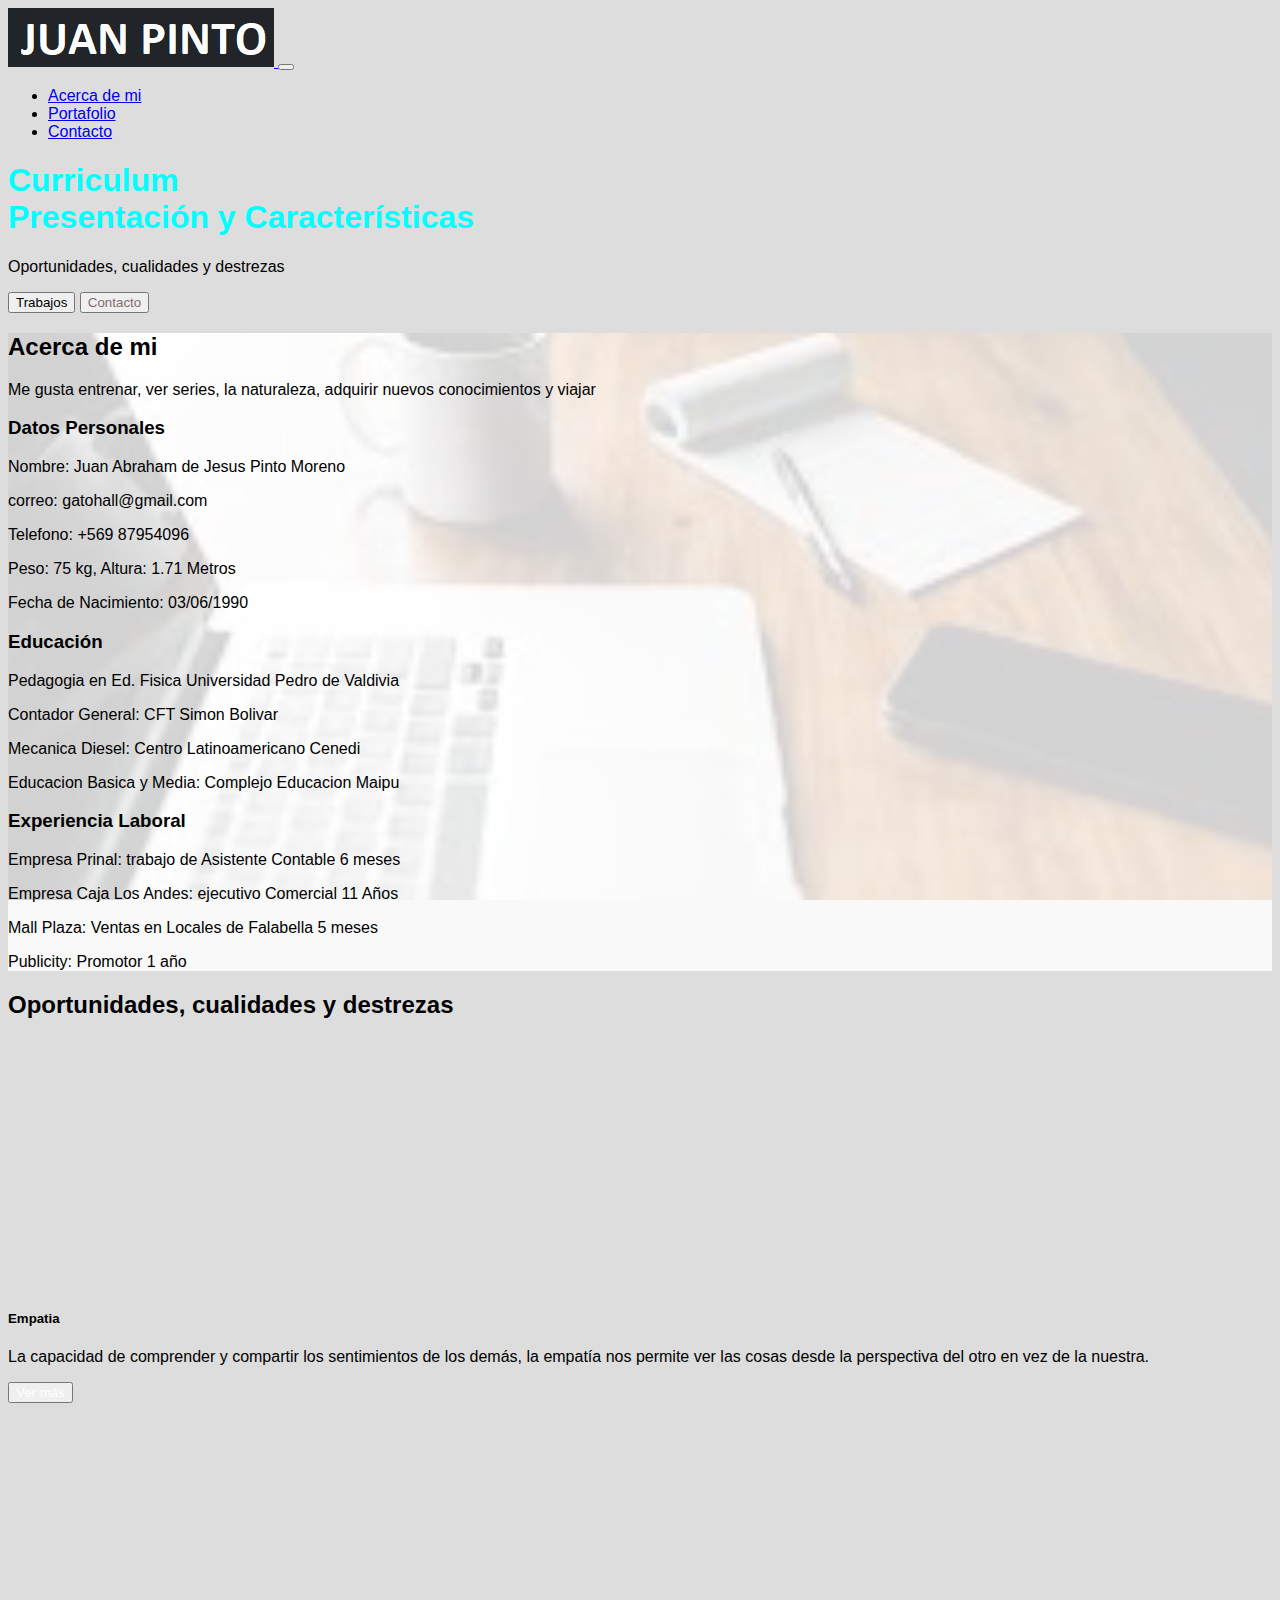
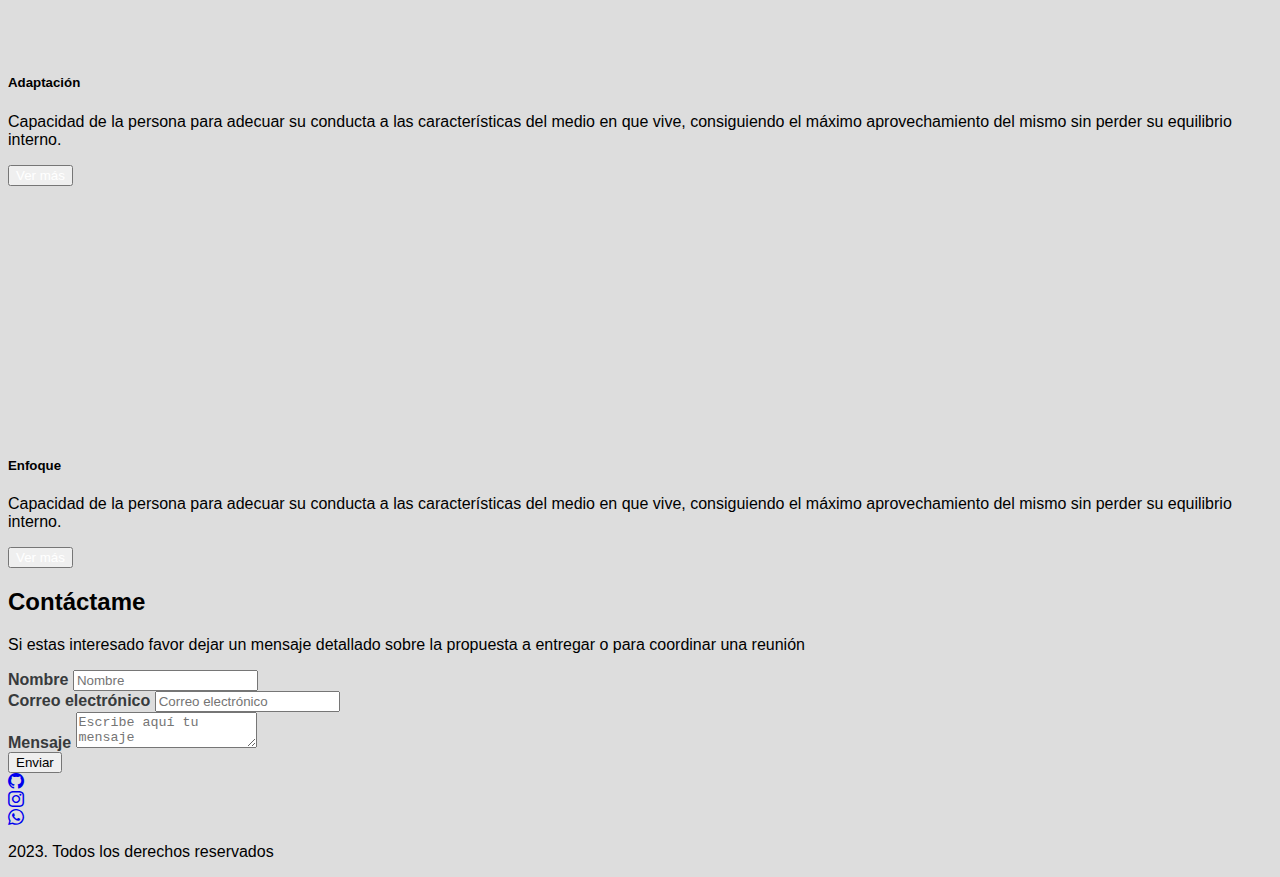
==== commit 97aec578: "Merge branch 'main' of https://github.com/juanpinto1/juanpinto1.github.io" ====
--- a/index.html
+++ b/index.html
@@ -176,6 +176,7 @@
             <div><a href="https://github.com/juanpinto1" target="_blank"><i class="bi bi-github"> </i></a></div>
             <div><a href="https://www.instagram.com/gatohall" target="_blank"><i class="bi bi-instagram"></i></a></div>
             <div><a href="https://api.whatsapp.com/send?phone=56987954096" target="_blank"><i class="bi bi-whatsapp"></i></a></div>
+            <p> 2023. Todos los derechos reservados</p>
         </section>
     </footer>
     <script src="https://cdn.jsdelivr.net/npm/bootstrap@5.1.3/dist/js/bootstrap.bundle.min.js"
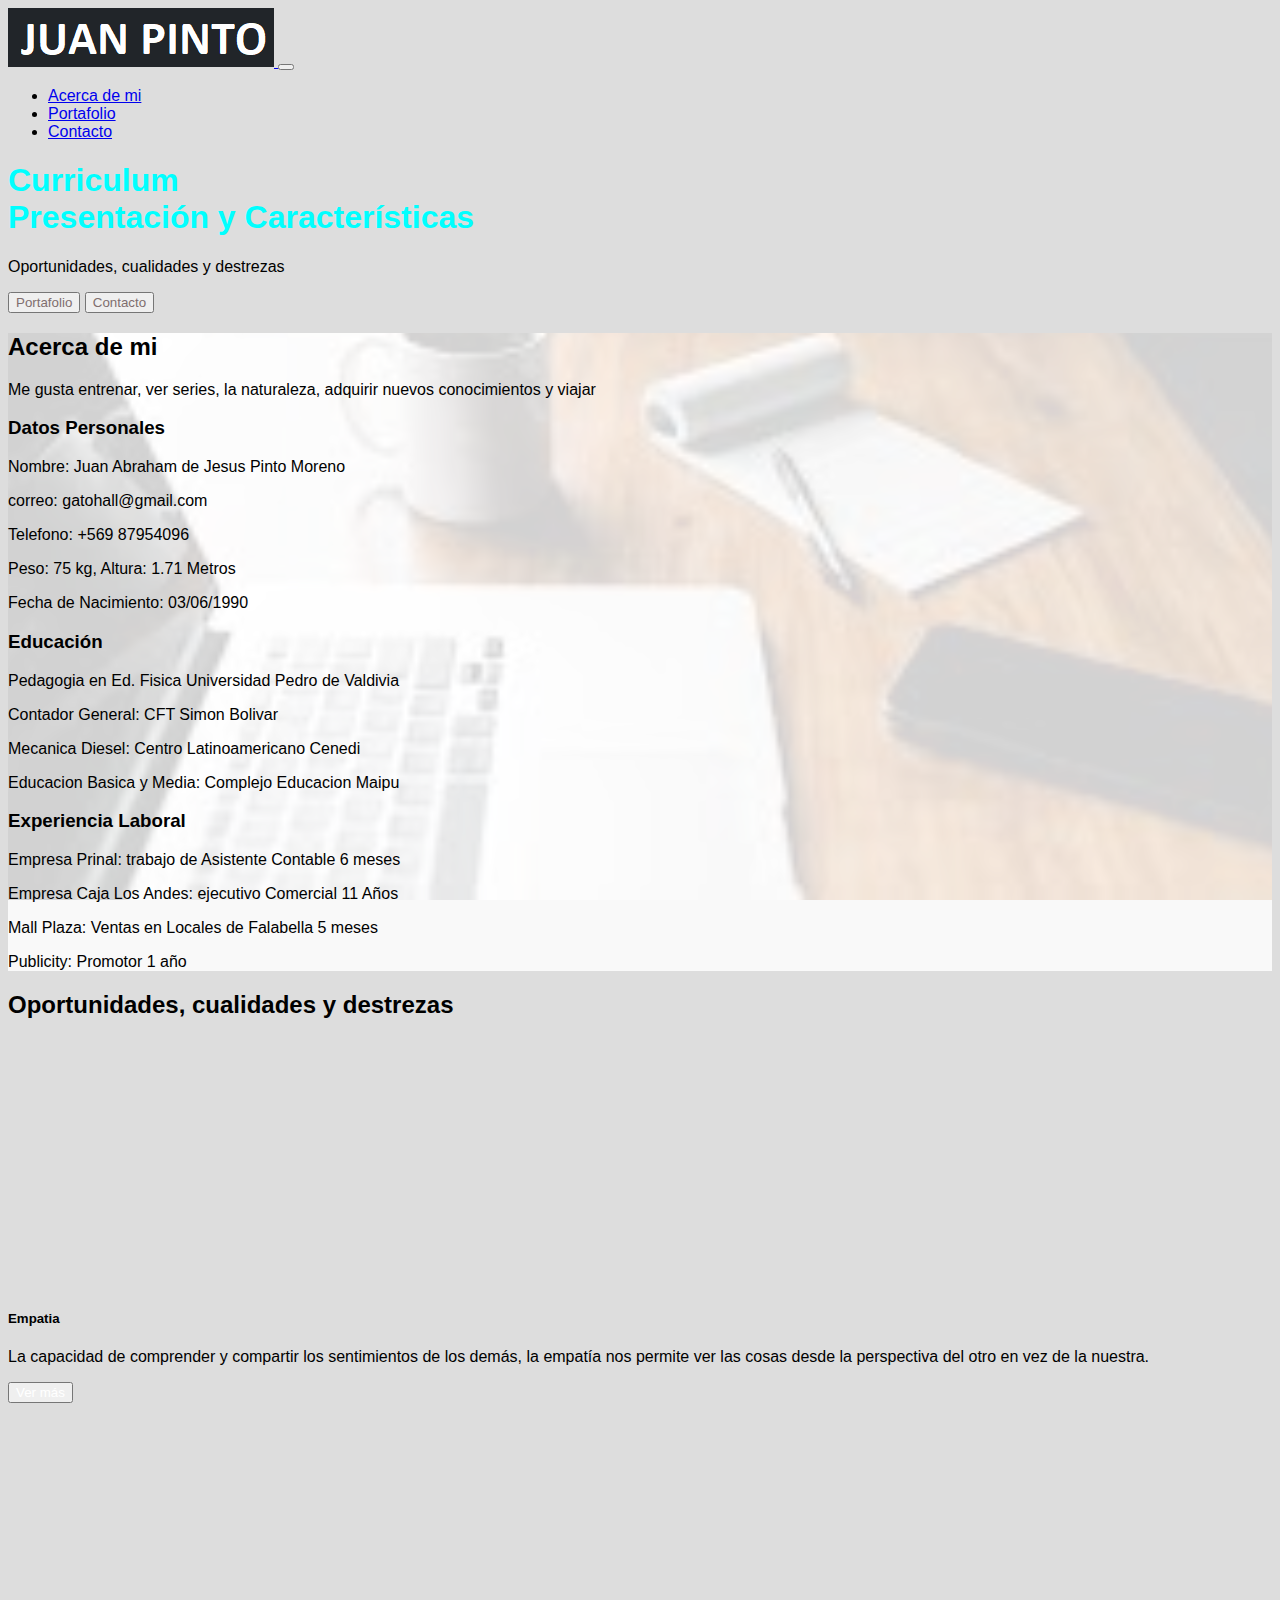
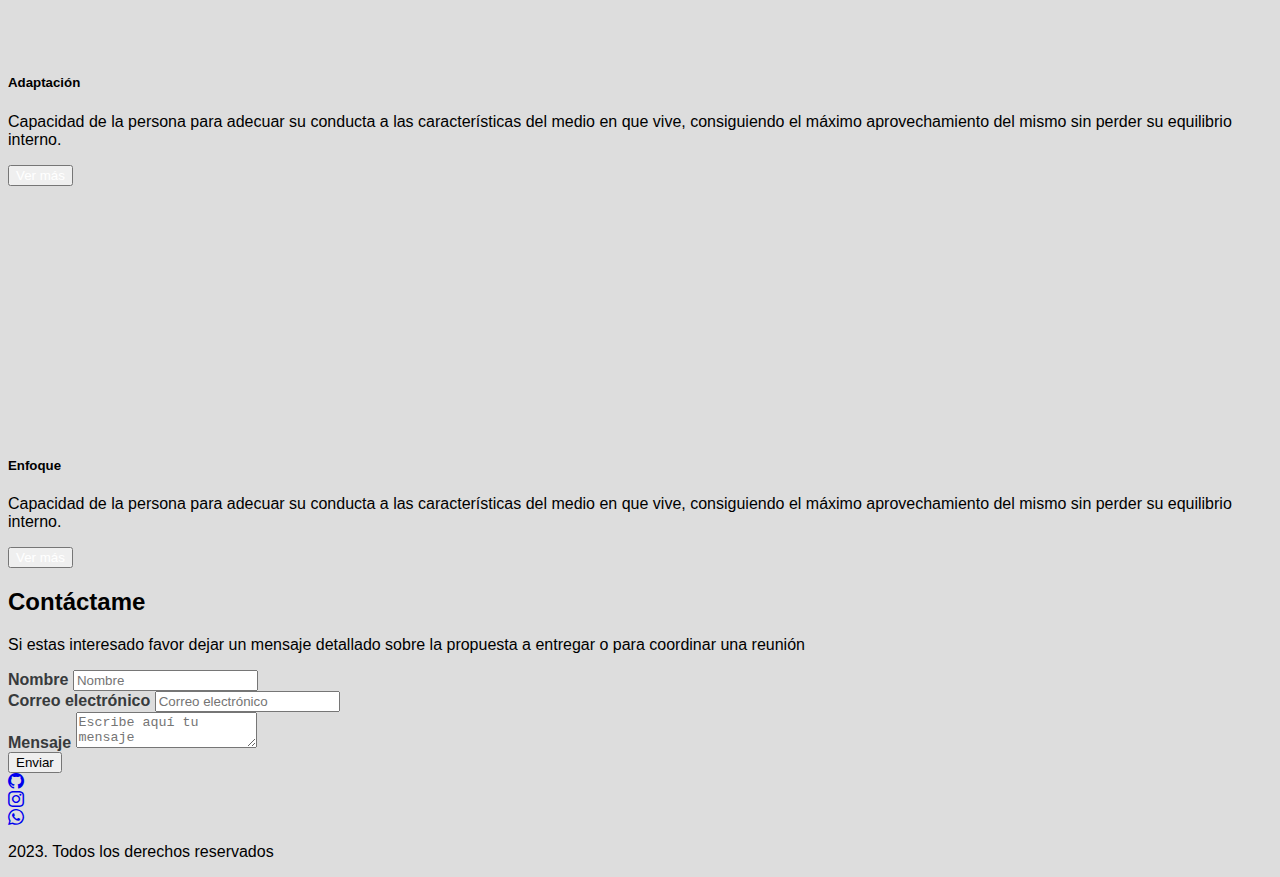
==== commit 7a6404d8: "actualizacion CV 7" ====
--- a/index.html
+++ b/index.html
@@ -51,7 +51,9 @@
                     Oportunidades, cualidades y destrezas
                 </p>
                 <div class="mb-5 pb-5">
-                    <button class="btn btn-lg btn-outline-info text-light me-4 ">Trabajos</button>
+                    <button class="btn btn-lg btn-outline-info text-light me-4 ">
+                        <a href="./portfolio.html">Portafolio</a>
+                    </button>
                     <button class="btn btn-lg btn-info text-light"> 
                         <a href="#Contacto">Contacto</a>
                     </button>
